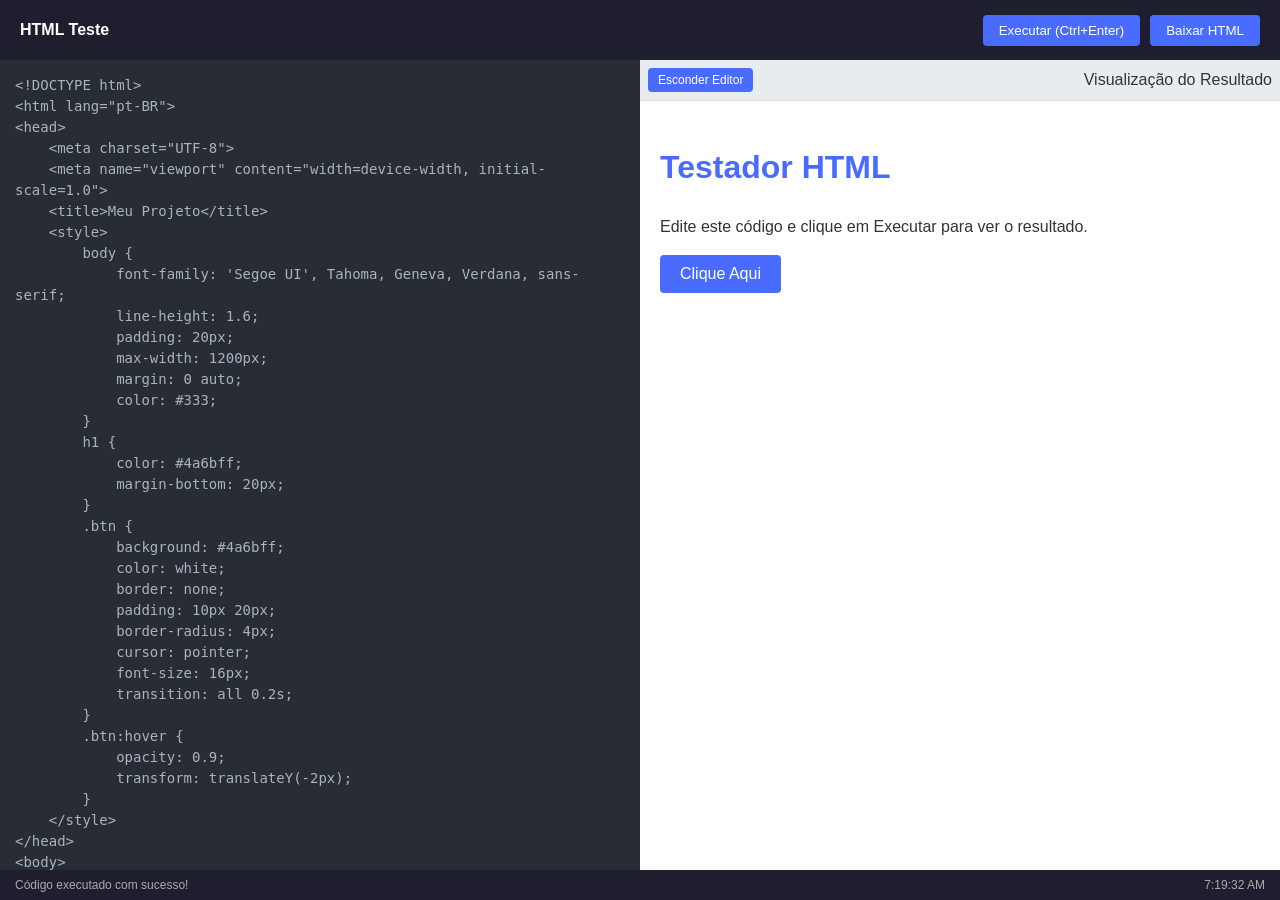
==== website/aglsk/pages/htmltest.html @ 79a1bd41 "Add files via upload" ====
<!DOCTYPE html>
<html lang="pt-BR">
<head>
    <meta charset="UTF-8">
    <meta name="viewport" content="width=device-width, initial-scale=1.0">
    <title>Testador HTML</title>
    <style>
        :root {
            --primary: #4a6bff;
            --dark: #1e1e2e;
            --light: #f8f9fa;
            --editor-bg: #282c34;
            --header-height: 60px;
        }
        
        * {
            margin: 0;
            padding: 0;
            box-sizing: border-box;
        }
        
        body {
            font-family: 'Segoe UI', Tahoma, Geneva, Verdana, sans-serif;
            background: #f5f5f7;
            color: #333;
            height: 100vh;
            display: flex;
            flex-direction: column;
            overflow: hidden;
        }
        
        header {
            background: var(--dark);
            color: white;
            height: var(--header-height);
            display: flex;
            justify-content: space-between;
            align-items: center;
            padding: 0 20px;
            box-shadow: 0 2px 10px rgba(0,0,0,0.2);
        }
        
        .logo {
            display: flex;
            align-items: center;
            gap: 10px;
            font-weight: bold;
            font-size: 1.0rem;
        }
        
        .controls {
            display: flex;
            gap: 10px;
        }
        
        button {
            background: var(--primary);
            color: white;
            border: none;
            padding: 8px 16px;
            border-radius: 4px;
            cursor: pointer;
            display: flex;
            align-items: center;
            gap: 8px;
            font-weight: 500;
            transition: all 0.2s;
        }
        
        button:hover {
            opacity: 0.9;
            transform: translateY(-1px);
        }
        
        .container {
            display: flex;
            flex: 1;
            overflow: hidden;
            position: relative;
        }
        
        .editor-container {
            width: 50%;
            display: flex;
            flex-direction: column;
            background: var(--editor-bg);
            transition: all 0.3s ease;
        }
        
        .editor-container.hidden {
            transform: translateX(-100%);
            width: 0;
        }
        
        #editor {
            flex: 1;
            padding: 15px;
            font-family: 'Fira Code', monospace;
            font-size: 14px;
            line-height: 1.5;
            color: #abb2bf;
            background: var(--editor-bg);
            border: none;
            resize: none;
            tab-size: 4;
        }
        
        #editor:focus {
            outline: none;
        }
        
        .preview-container {
            flex: 1;
            position: relative;
            display: flex;
            flex-direction: column;
        }
        
        #preview {
            flex: 1;
            width: 100%;
            height: 100%;
            border: none;
            background: white;
        }
        
        .preview-controls {
            background: #e9ecef;
            padding: 8px;
            display: flex;
            justify-content: space-between;
            align-items: center;
            border-bottom: 1px solid #ddd;
        }
        
        .toggle-editor {
            background: var(--primary);
            color: white;
            border: none;
            padding: 5px 10px;
            border-radius: 4px;
            cursor: pointer;
            font-size: 12px;
        }
        
        .status-bar {
            background: var(--dark);
            color: #aaa;
            padding: 8px 15px;
            font-size: 12px;
            display: flex;
            justify-content: space-between;
        }
        
        @media (max-width: 768px) {
            .container {
                flex-direction: column;
            }
            
            .editor-container {
                width: 100%;
                height: 50%;
            }
            
            .editor-container.hidden {
                transform: translateY(-100%);
                height: 0;
            }
        }
    </style>
</head>
<body>
    <header>
        <div class="logo">
            <span>HTML Teste</span>
        </div>
        <div class="controls">
            <button id="run-btn">
                Executar (Ctrl+Enter)
            </button>
            <button id="download-btn">
                Baixar HTML
            </button>
        </div>
    </header>
    
    <div class="container">
        <div class="editor-container">
            <textarea id="editor">&lt;!DOCTYPE html&gt;
&lt;html lang="pt-BR"&gt;
&lt;head&gt;
    &lt;meta charset="UTF-8"&gt;
    &lt;meta name="viewport" content="width=device-width, initial-scale=1.0"&gt;
    &lt;title&gt;Meu Projeto&lt;/title&gt;
    &lt;style&gt;
        body {
            font-family: 'Segoe UI', Tahoma, Geneva, Verdana, sans-serif;
            line-height: 1.6;
            padding: 20px;
            max-width: 1200px;
            margin: 0 auto;
            color: #333;
        }
        h1 {
            color: #4a6bff;
            margin-bottom: 20px;
        }
        .btn {
            background: #4a6bff;
            color: white;
            border: none;
            padding: 10px 20px;
            border-radius: 4px;
            cursor: pointer;
            font-size: 16px;
            transition: all 0.2s;
        }
        .btn:hover {
            opacity: 0.9;
            transform: translateY(-2px);
        }
    &lt;/style&gt;
&lt;/head&gt;
&lt;body&gt;
    &lt;h1&gt;Testador HTML&lt;/h1&gt;
    &lt;p&gt;Edite este código e clique em Executar para ver o resultado.&lt;/p&gt;
    &lt;button class="btn" id="demo-btn"&gt;Clique Aqui&lt;/button&gt;
    &lt;div id="output"&gt;&lt;/div&gt;
    
    &lt;script&gt;
        document.getElementById('demo-btn').addEventListener('click', function() {
            const now = new Date();
            document.getElementById('output').innerHTML = 
                'Você clicou em ' + now.toLocaleTimeString();
        });
    &lt;/script&gt;
&lt;/body&gt;
&lt;/html&gt;</textarea>
        </div>
        
        <div class="preview-container">
            <div class="preview-controls">
                <button class="toggle-editor" id="toggle-editor">
                    Esconder Editor
                </button>
                <span>Visualização do Resultado</span>
            </div>
            <iframe id="preview"></iframe>
        </div>
    </div>
    
    <div class="status-bar">
        <div id="status">Pronto. Pressione Ctrl+Enter para executar</div>
        <div id="last-update"></div>
    </div>

    <script>
        document.addEventListener('DOMContentLoaded', function() {
            const editor = document.getElementById('editor');
            const preview = document.getElementById('preview');
            const runBtn = document.getElementById('run-btn');
            const downloadBtn = document.getElementById('download-btn');
            const toggleEditorBtn = document.getElementById('toggle-editor');
            const editorContainer = document.querySelector('.editor-container');
            const status = document.getElementById('status');
            const lastUpdate = document.getElementById('last-update');
            
            // Função para executar o código
            function runCode() {
                try {
                    status.textContent = "Executando código...";
                    const html = editor.value;
                    
                    // Obter o documento do iframe
                    const iframeDoc = preview.contentDocument || preview.contentWindow.document;
                    
                    // Abrir e escrever no iframe
                    iframeDoc.open();
                    iframeDoc.write(html);
                    iframeDoc.close();
                    
                    status.textContent = "Código executado com sucesso!";
                    lastUpdate.textContent = new Date().toLocaleTimeString();
                    
                    // Atualizar após 2 segundos
                    setTimeout(() => {
                        status.textContent = "Pronto. Pressione Ctrl+Enter para executar";
                    }, 2000);
                    
                } catch (error) {
                    status.textContent = "Erro ao executar: " + error.message;
                    console.error(error);
                }
            }
            
            // Função para alternar a visibilidade do editor
            function toggleEditor() {
                editorContainer.classList.toggle('hidden');
                const isHidden = editorContainer.classList.contains('hidden');
                toggleEditorBtn.textContent = isHidden ? 'Mostrar Editor' : 'Esconder Editor';
                
                // Redimensionar o iframe quando o editor é escondido/mostrado
                setTimeout(() => {
                    preview.contentWindow.dispatchEvent(new Event('resize'));
                }, 300);
            }
            
            // Função para baixar o HTML
            function downloadHTML() {
                try {
                    const htmlContent = editor.value;
                    const blob = new Blob([htmlContent], { type: 'text/html' });
                    const url = URL.createObjectURL(blob);
                    
                    const a = document.createElement('a');
                    a.href = url;
                    a.download = 'pagina.html'; // Nome do arquivo para download
                    document.body.appendChild(a);
                    a.click();
                    
                    // Limpeza
                    setTimeout(() => {
                        document.body.removeChild(a);
                        window.URL.revokeObjectURL(url);
                        status.textContent = "Download realizado com sucesso!";
                        
                        setTimeout(() => {
                            status.textContent = "Pronto. Pressione Ctrl+Enter para executar";
                        }, 2000);
                    }, 100);
                    
                } catch (error) {
                    status.textContent = "Erro ao baixar: " + error.message;
                    console.error(error);
                }
            }
            
            // Event listeners
            runBtn.addEventListener('click', runCode);
            downloadBtn.addEventListener('click', downloadHTML);
            toggleEditorBtn.addEventListener('click', toggleEditor);
            
            // Atalho de teclado (Ctrl+Enter para executar)
            document.addEventListener('keydown', function(e) {
                if (e.ctrlKey && e.key === 'Enter') {
                    e.preventDefault();
                    runCode();
                }
            });
            
            // Executar automaticamente ao carregar
            setTimeout(runCode, 300);
        });
    </script>
</body>
</html>
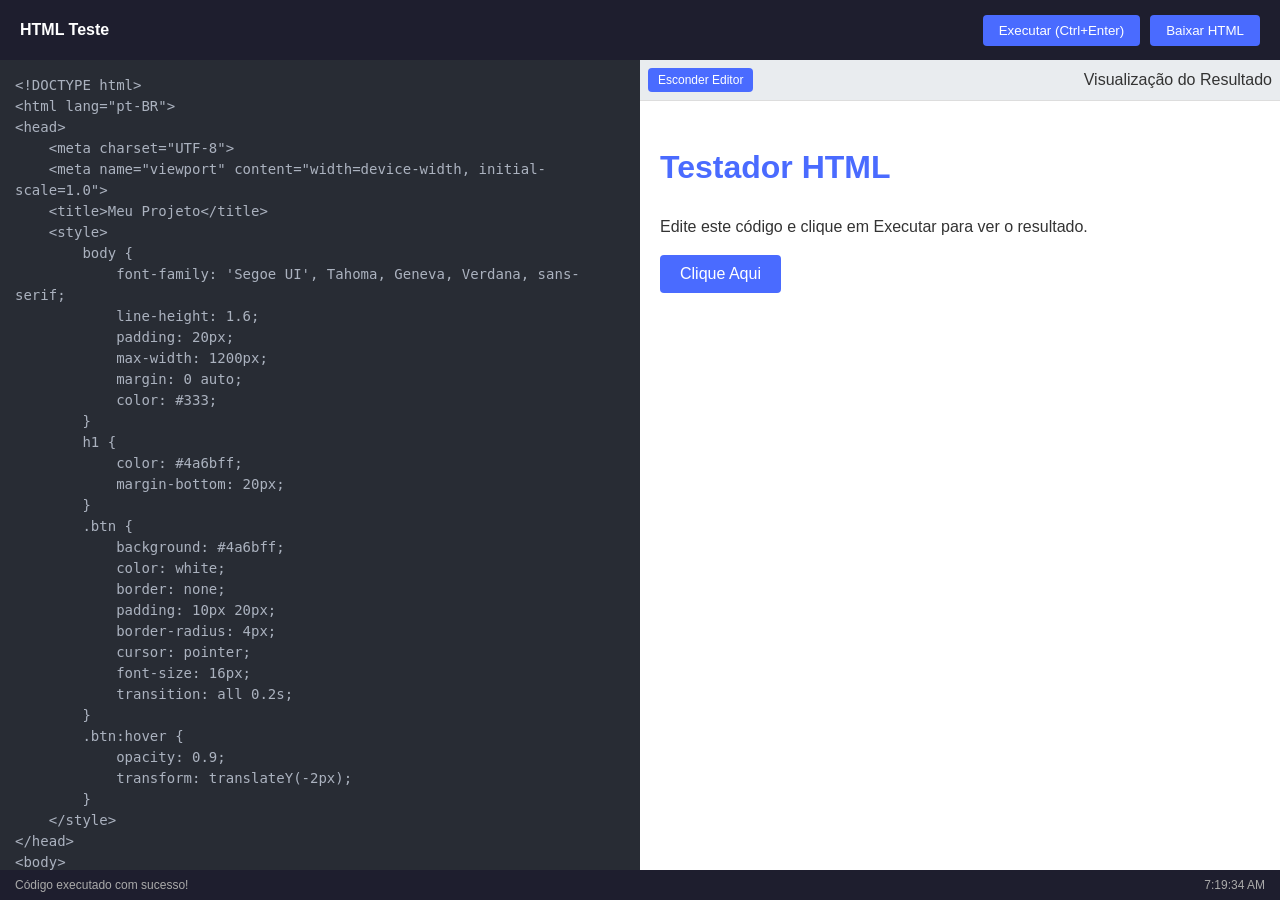
==== commit c920353c: "Update htmltest.html" ====
--- a/website/aglsk/pages/htmltest.html
+++ b/website/aglsk/pages/htmltest.html
@@ -2,6 +2,7 @@
 <html lang="pt-BR">
 <head>
     <meta charset="UTF-8">
+    <link rel="sitemap" type="application/xml" href="/sitemap.xml">
     <meta name="viewport" content="width=device-width, initial-scale=1.0">
     <title>Testador HTML</title>
     <style>
@@ -353,4 +354,4 @@
         });
     </script>
 </body>
-</html>+</html>
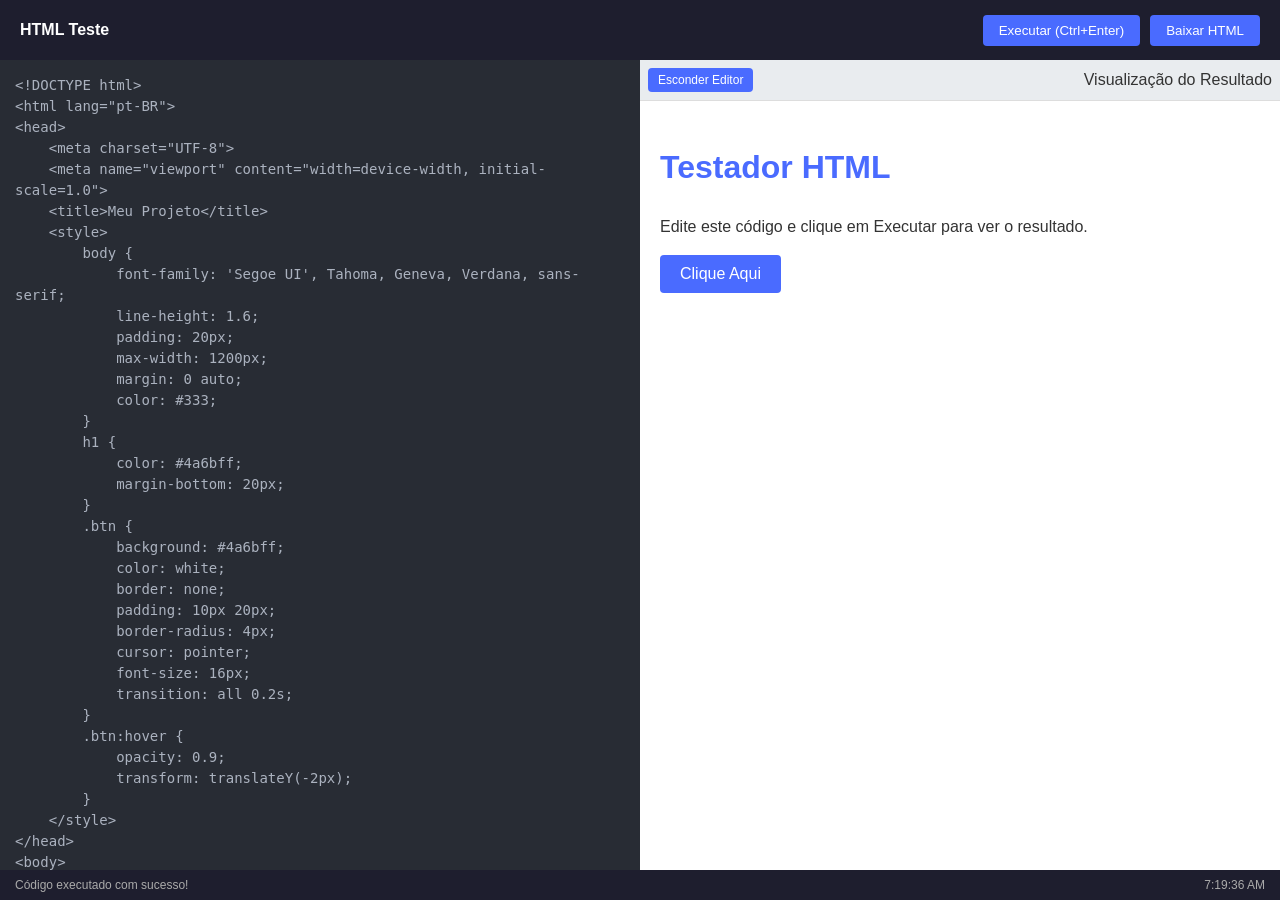
==== commit 5224ac70: "Update htmltest.html" ====
--- a/website/aglsk/pages/htmltest.html
+++ b/website/aglsk/pages/htmltest.html
@@ -2,7 +2,7 @@
 <html lang="pt-BR">
 <head>
     <meta charset="UTF-8">
-    <link rel="sitemap" type="application/xml" href="/sitemap.xml">
+    <link rel="sitemap" type="application/xml" href="./sitemap.xml">
     <meta name="viewport" content="width=device-width, initial-scale=1.0">
     <title>Testador HTML</title>
     <style>
